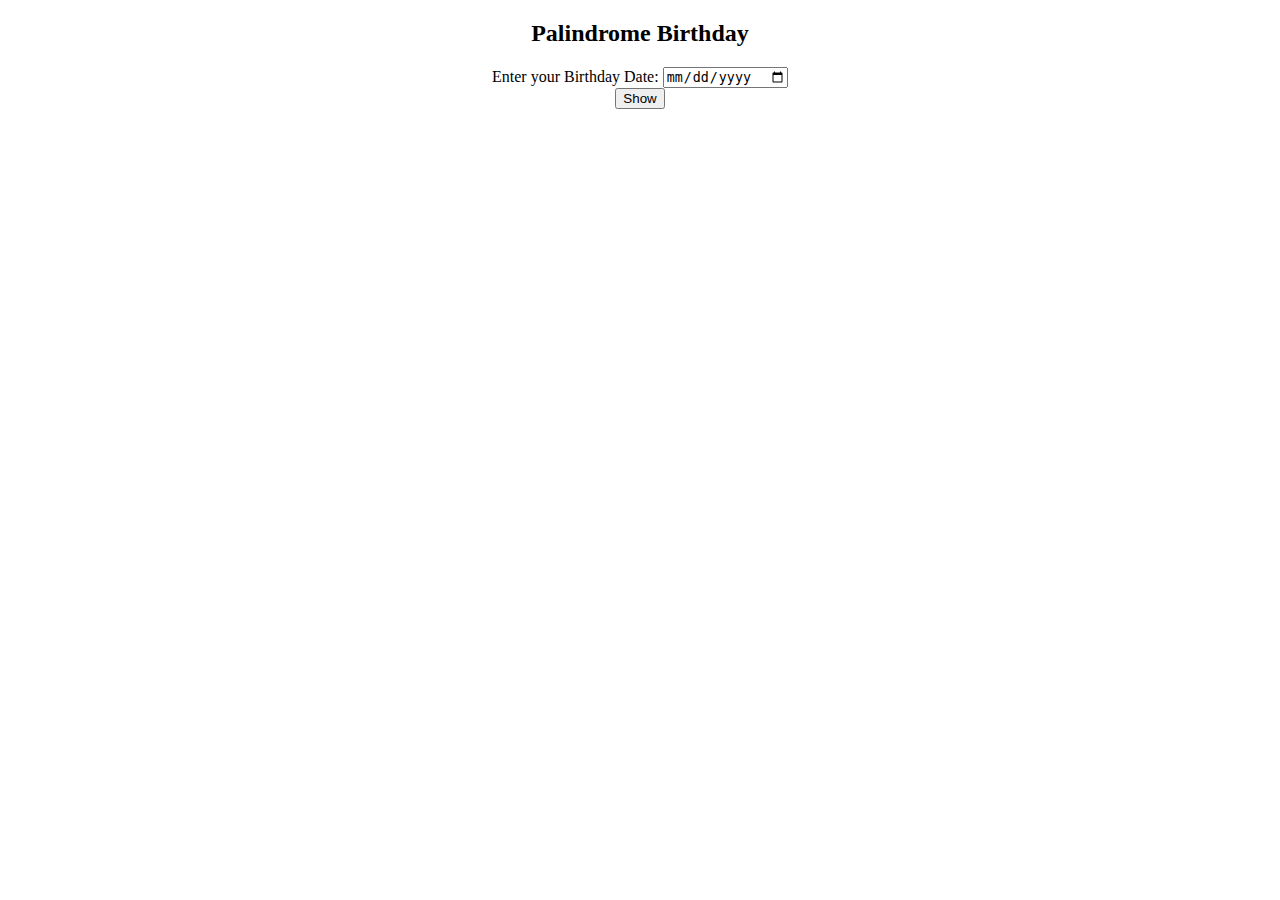
==== palindrome.html @ 883bfc37 "initial commit" ====
<!DOCTYPE html>
<html lang="en">
  <head>
    <meta charset="UTF-8" />
    <meta name="viewport" content="width=device-width, initial-scale=1.0" />
    <title>Check Palindrome Birthday</title>
  
  </head>
  <body>
    <div style="display: block; text-align: center; margin: auto;">
      <h2>Palindrome Birthday</h2>
      <label class="input-label">Enter your Birthday Date: </label>
      <input class="input" id="bday-input" type="date" style="margin:auto "/> <br>
      <button id="show-btn">Show</button>
      <p id="result" style="font-size: x-large;"></p>
    </div>
   

    <script src="palindrome.js" type="text/javascript"></script>
  </body>
</html>
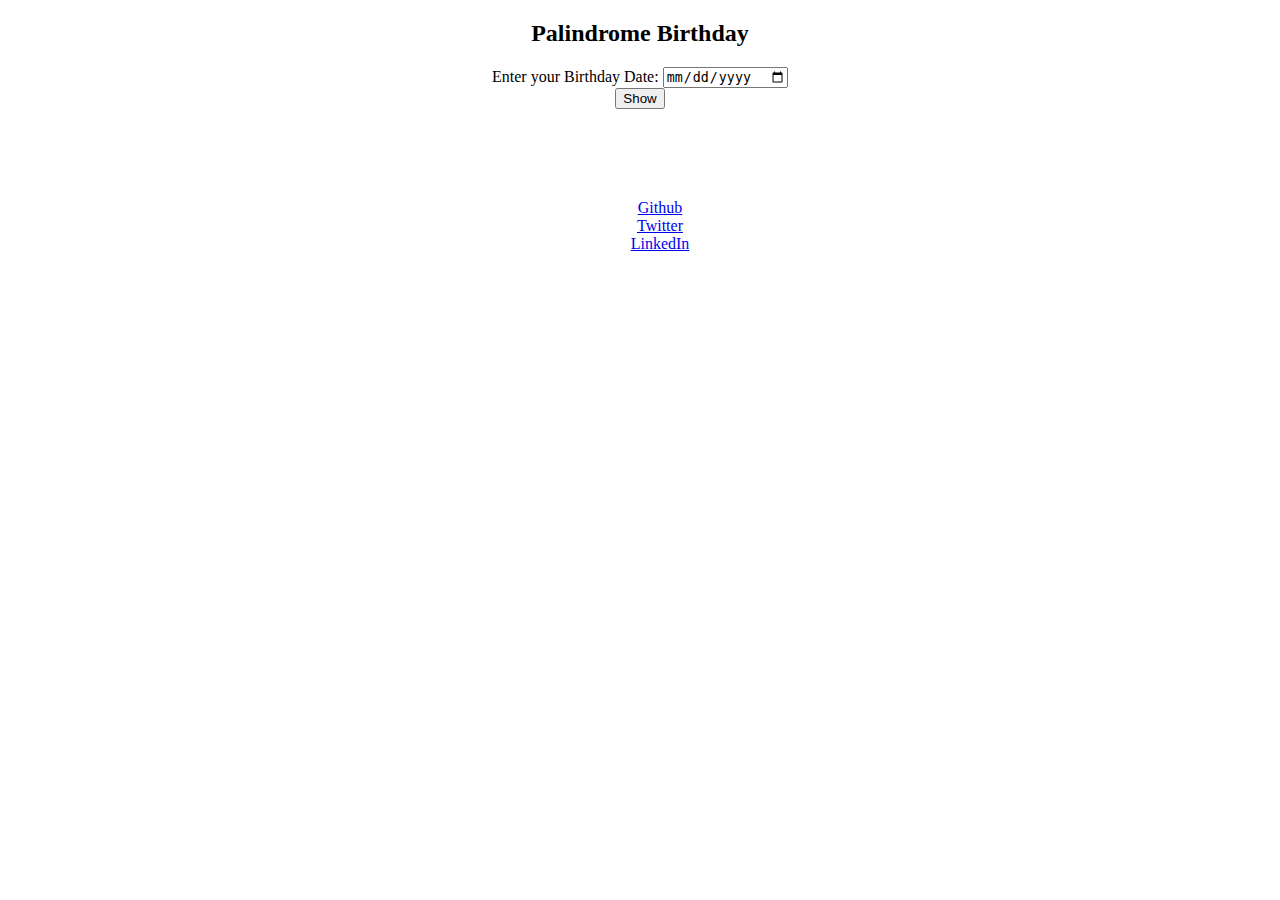
==== commit 38818ab6: "styles added" ====
--- a/palindrome.html
+++ b/palindrome.html
@@ -4,7 +4,7 @@
     <meta charset="UTF-8" />
     <meta name="viewport" content="width=device-width, initial-scale=1.0" />
     <title>Check Palindrome Birthday</title>
-  
+   
   </head>
   <body>
     <div style="display: block; text-align: center; margin: auto;">
@@ -14,6 +14,20 @@
       <button id="show-btn">Show</button>
       <p id="result" style="font-size: x-large;"></p>
     </div>
+    <footer style="background-color:var(--primary-color);
+    padding: 2rem 1rem ;
+    text-align: center;
+    color:white;
+    border-top-right-radius: 1rem;" >
+      <div>In case, you would like to get in touch. You can find me on these social media sites</div>
+      <ul class="social-links list-non-bullet">
+          <li ><a class="link" href="https://github.com/ignoreandfly/">Github</a></li>
+          <li ><a class="link" href="https://twitter.com/ignoreandfly">Twitter</a></li>
+          <li><a class="link" href="/">LinkedIn</a></li>
+      </ul>
+
+  </footer>
+    
    
 
     <script src="palindrome.js" type="text/javascript"></script>
